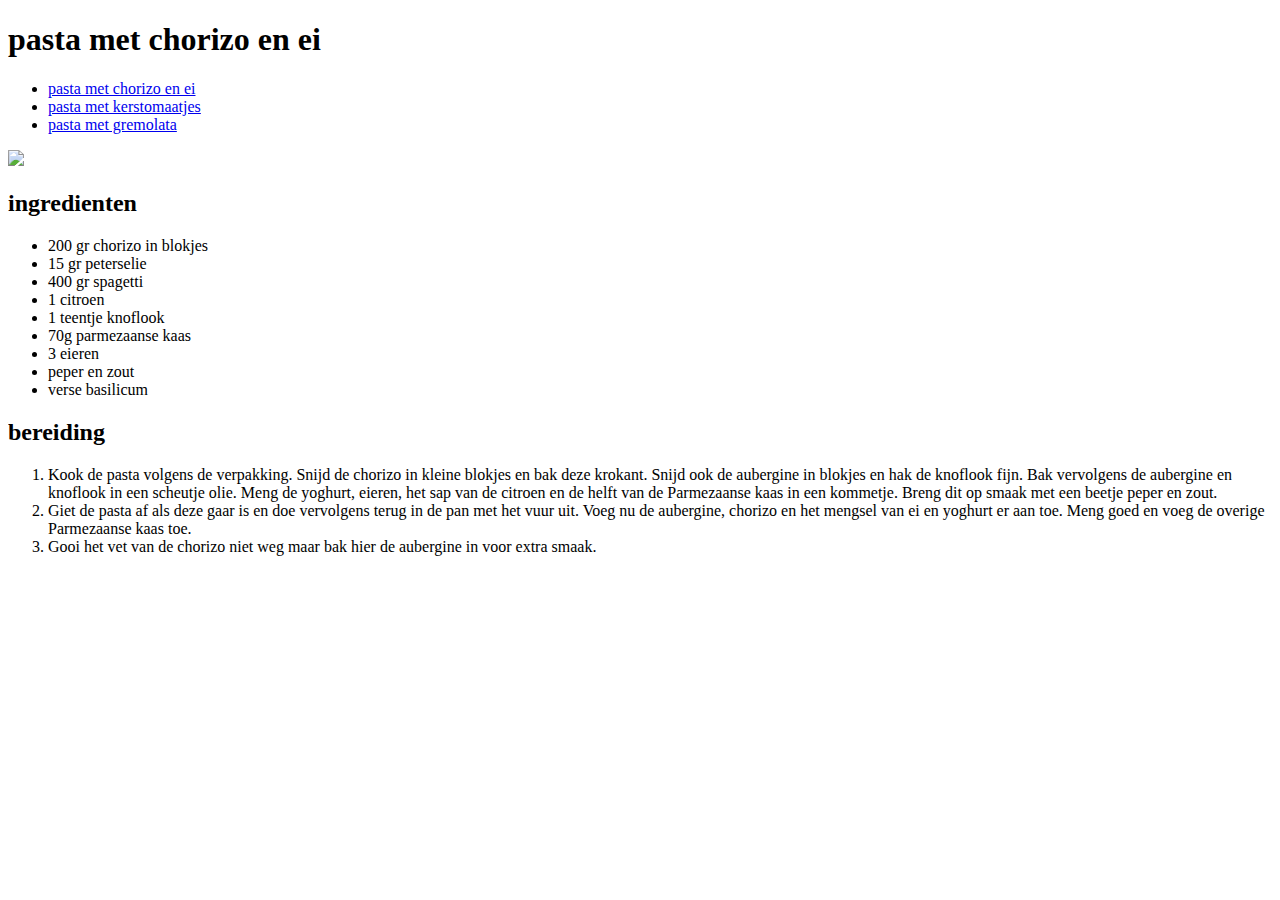
==== pasta_met_chorizo_en_ei.html @ e92922bd "recepten toegevoegd" ====
<!DOCTYPE html>
<html lang="en">

<head>
    <meta charset="UTF-8">
    <meta http-equiv="X-UA-Compatible" content="IE=edge">
    <meta name="viewport" content="width=device-width, initial-scale=1.0">
    <title>RECEPTEN - pasta chorizo en ei</title>
</head>

<body>
    <h1>pasta met chorizo en ei</h1>
    <ul>
        <li><a href="images/chorizo_met_ei.jpg.webp">pasta met chorizo en ei</a></li>
        <li><a href="images/pasta_met_kerstomaatjes.webp">pasta met kerstomaatjes</a></li>
        <li><a href="images/pasta_germotala.jpg"> pasta met gremolata</a></li>
    </ul>

    <img src="pasta_met_chorizo_en_ei.html">

    <h2>ingredienten</h2>

    <ul>
        <li>200 gr chorizo in blokjes</li>
        <li>15 gr peterselie</li>
        <li>400 gr spagetti</li>
        <li>1 citroen</li>
        <li>1 teentje knoflook</li>
        <li>70g parmezaanse kaas</li>
        <li>3 eieren</li>
        <li>peper en zout</li>
        <li>verse basilicum</li>
    </ul>

    <h2>bereiding</h2>

    <ol>

        <li>Kook de pasta volgens de verpakking. Snijd de chorizo in kleine blokjes en bak deze krokant. Snijd ook de
            aubergine in blokjes en hak de knoflook fijn. Bak vervolgens de aubergine en knoflook in een scheutje olie.
            Meng de yoghurt, eieren, het sap van de citroen en de helft van de Parmezaanse kaas in een kommetje. Breng
            dit op smaak met een beetje peper en zout.</li>
        <li>Giet de pasta af als deze gaar is en doe vervolgens terug in de pan met het vuur uit. Voeg nu de aubergine,
            chorizo en het mengsel van ei en yoghurt er aan toe. Meng goed en voeg de overige Parmezaanse kaas toe.</li>
        <li> Gooi het vet van de chorizo niet weg maar bak hier de aubergine in voor extra smaak. </li>
    </ol>

</body>

</html>
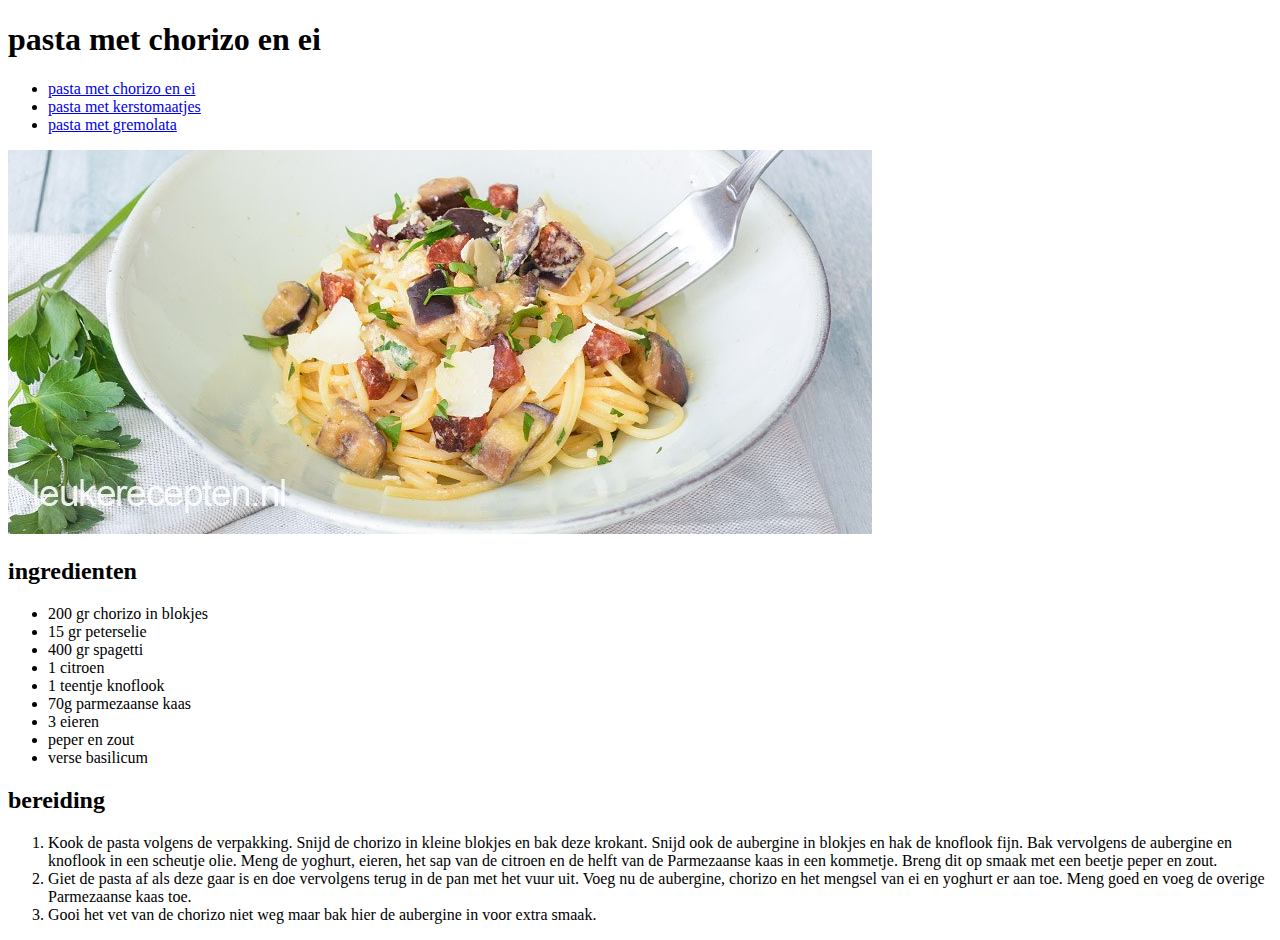
==== commit 50b0d1e3: "fotos aangepast 2" ====
--- a/pasta_met_chorizo_en_ei.html
+++ b/pasta_met_chorizo_en_ei.html
@@ -16,7 +16,7 @@
         <li><a href="images/pasta_germotala.jpg"> pasta met gremolata</a></li>
     </ul>
 
-    <img src="pasta_met_chorizo_en_ei.html">
+    <img src="images/pasta-carbonara-met-chorizo.jpg">
 
     <h2>ingredienten</h2>
 
